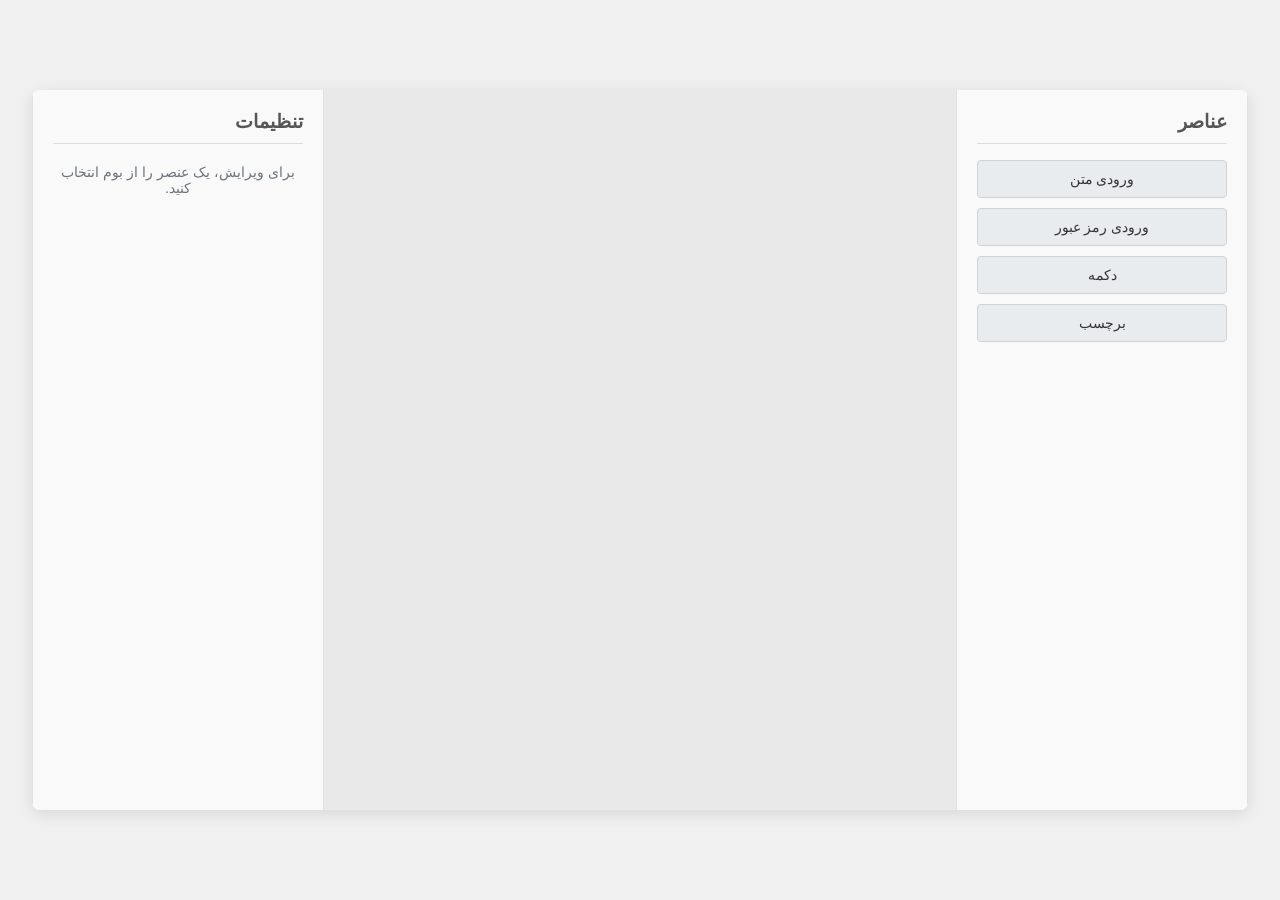
==== form-editor/index.html @ 1cc9f380 "feat: Implement MVP for HTML/CSS Form Editor This commit introduces the Minimum Viable Product (MVP)" ====
<!DOCTYPE html>
<html lang="fa" dir="rtl">
<head>
    <meta charset="UTF-8">
    <meta name="viewport" content="width=device-width, initial-scale=1.0">
    <title>ویرایشگر فرم</title>
    <link rel="stylesheet" href="css/style.css">
</head>
<body>
    <div id="editor-container">
        <aside id="elements-panel">
            <h2>عناصر</h2>
            <!-- Draggable elements -->
        </aside>
        <main id="canvas">
            <!-- Form preview/building area -->
        </main>
        <aside id="properties-panel">
            <h2>تنظیمات</h2>
            <p>برای ویرایش، یک عنصر را از بوم انتخاب کنید.</p>
            <!-- Properties -->
            <button id="export-button" class="editor-button">خروجی HTML/CSS</button>
        </aside>
    </div>

    <!-- Export Modal -->
    <div id="export-modal" class="modal-overlay">
        <div class="modal-content">
            <button id="close-modal-button" class="modal-close-button">&times;</button>
            <h3>کد خروجی</h3>
            <div class="code-tabs">
                <button class="tab-button active" data-tab="html-output-container">HTML</button>
                <button class="tab-button" data-tab="css-output-container">CSS</button>
            </div>
            <div id="html-output-container" class="code-container active">
                <textarea id="html-output" readonly></textarea>
            </div>
            <div id="css-output-container" class="code-container">
                <textarea id="css-output" readonly></textarea>
            </div>
        </div>
    </div>

    <script src="js/templates.js"></script>
    <script src="js/elements.js"></script>
    <script src="js/properties.js"></script>
    <script src="js/storage.js"></script>
    <script src="js/export.js"></script> <!-- Load export.js -->
    <script src="js/app.js"></script>
</body>
</html>
---- form-editor/css/style.css ----
body {
    font-family: sans-serif;
    margin: 0;
    background-color: #f0f0f0;
    display: flex;
    justify-content: center;
    align-items: center;
    min-height: 100vh;
    color: #333;
}

#editor-container {
    display: flex;
    width: 95%;
    max-width: 1600px;
    height: 80vh;
    background-color: #fff;
    border-radius: 8px;
    box-shadow: 0 4px 15px rgba(0, 0, 0, 0.1);
    overflow: hidden;
}

#elements-panel, #properties-panel {
    width: 250px;
    padding: 20px;
    background-color: #f9f9f9;
    border-left: 1px solid #e0e0e0; /* For properties-panel */
    border-right: 1px solid #e0e0e0; /* For elements-panel */
    overflow-y: auto;
}

#elements-panel h2, #properties-panel h2 {
    margin-top: 0;
    font-size: 1.2em;
    color: #555;
    border-bottom: 1px solid #ddd;
    padding-bottom: 10px;
}

#canvas {
    flex-grow: 1;
    padding: 20px;
    background-color: #e9e9e9; /* Slightly different background for canvas */
    overflow-y: auto;
    display: flex;
    flex-direction: column;
    align-items: center;
    /* justify-content: center; */ /* Commented out to allow content to flow from top */
}

#canvas h2 {
    margin-top: 0;
    color: #777;
    font-size: 1em;
    text-align: center;
}

/* Basic styling for future elements for visibility */
.form-element-placeholder {
    border: 1px dashed #ccc;
    padding: 10px;
    margin-bottom: 10px;
    background-color: #fff;
    cursor: grab;
    text-align: center;
}

/* Styling for the displayed form template */
.form-template {
    background-color: #ffffff;
    padding: 25px;
    border-radius: 8px;
    box-shadow: 0 2px 10px rgba(0, 0, 0, 0.1);
    width: 100%; /* Default to full width of canvas area */
    max-width: 400px; /* Max width for a typical login form */
    margin: 20px auto; /* Center it in the canvas if canvas is wider */
    border: 1px solid #ddd;
}

.form-template h3 {
    margin-top: 0;
    margin-bottom: 20px;
    font-size: 1.5em;
    color: #333;
    text-align: center;
}

.form-group {
    margin-bottom: 15px;
}

.form-group label {
    display: block;
    margin-bottom: 5px;
    font-weight: bold;
    color: #555;
}

.form-group input[type="email"],
.form-group input[type="password"] {
    width: calc(100% - 20px); /* Account for padding */
    padding: 10px;
    border: 1px solid #ccc;
    border-radius: 4px;
    box-sizing: border-box;
}

.form-group button[type="submit"] {
    width: 100%;
    padding: 10px 15px;
    background-color: #007bff;
    color: white;
    border: none;
    border-radius: 4px;
    font-size: 1em;
    cursor: pointer;
    transition: background-color 0.3s ease;
}

.form-group button[type="submit"]:hover {
    background-color: #0056b3;
}

/* Styling for Draggable Palette Items */
.palette-item {
    padding: 10px;
    margin-bottom: 10px;
    background-color: #e9ecef;
    border: 1px solid #ced4da;
    border-radius: 4px;
    cursor: grab;
    text-align: center;
    font-size: 0.9em;
}

.palette-item:hover {
    background-color: #dee2e6;
}

.palette-item .form-element-placeholder {
    border: none; /* Remove border from placeholder text if it's inside palette item */
    padding: 0;
    margin-bottom: 0;
    background-color: transparent;
}

/* Styling for items once dropped on canvas (basic) */
/* .draggable-item in canvas.js already has some styling from template */
#canvas .form-group { /* Ensure dropped items also have some spacing */
    margin-bottom: 10px;
    padding: 10px;
    border: 1px dashed #adb5bd; /* Dashed border for newly dropped items */
    background-color: #fff; /* Give them a background */
}
#canvas .form-group label,
#canvas .form-group input,
#canvas .form-group button {
     /* Ensure they are block or styled appropriately if not already */
}

/* Styling for Selected Elements on Canvas */
#canvas .form-group.selected {
    border: 2px solid #007bff; /* Blue border for selected */
    box-shadow: 0 0 5px rgba(0, 123, 255, 0.5);
}

/* Styling for Properties Panel */
#properties-panel .property-group {
    margin-bottom: 15px;
    padding: 10px;
    background-color: #f8f9fa;
    border: 1px solid #e9ecef;
    border-radius: 4px;
}

#properties-panel .property-group label {
    display: block;
    margin-bottom: 5px;
    font-size: 0.9em;
    color: #495057;
    font-weight: bold;
}

#properties-panel .property-group input[type="text"],
#properties-panel .property-group input[type="color"] { /* Added color type for future */
    width: calc(100% - 16px); /* Account for padding */
    padding: 8px;
    border: 1px solid #ced4da;
    border-radius: 4px;
    box-sizing: border-box;
}
#properties-panel > p { /* Styling for the default message */
    font-size: 0.9em;
    color: #6c757d;
    text-align: center;
    margin-top: 20px;
}

/* Export Button */
.editor-button {
    display: block;
    width: calc(100% - 40px); /* Adjust to fit padding of properties-panel */
    margin: 20px auto 10px;
    padding: 10px 15px;
    background-color: #28a745; /* Green */
    color: white;
    border: none;
    border-radius: 4px;
    font-size: 1em;
    cursor: pointer;
    text-align: center;
}

.editor-button:hover {
    background-color: #218838;
}

/* Export Modal Styles */
.modal-overlay {
    display: none; /* Hidden by default */
    position: fixed;
    top: 0;
    left: 0;
    width: 100%;
    height: 100%;
    background-color: rgba(0, 0, 0, 0.6);
    justify-content: center;
    align-items: center;
    z-index: 1000;
    padding: 20px;
    box-sizing: border-box;
}

.modal-content {
    background-color: #fff;
    padding: 25px;
    border-radius: 8px;
    box-shadow: 0 5px 15px rgba(0, 0, 0, 0.3);
    width: 90%;
    max-width: 800px;
    max-height: 80vh;
    display: flex;
    flex-direction: column;
    position: relative;
}

.modal-close-button {
    position: absolute;
    top: 10px;
    /* right: 15px; For LTR */
    left: 15px; /* Adjusted for RTL */
    font-size: 1.8em;
    font-weight: bold;
    color: #aaa;
    background: none;
    border: none;
    cursor: pointer;
}
/* If you want specific for LTR uncomment this */
/* html[dir="ltr"] .modal-close-button {
    right: 15px;
    left: auto;
} */


.modal-content h3 {
    margin-top: 0;
    margin-bottom: 15px;
    color: #333;
}

.code-tabs {
    display: flex;
    margin-bottom: 10px;
}

.tab-button {
    padding: 10px 15px;
    cursor: pointer;
    border: 1px solid #ddd;
    background-color: #f9f9f9;
    /* margin-left: 5px; For LTR */
    margin-right: 5px; /* For RTL */
    border-bottom: none;
    border-radius: 4px 4px 0 0;
}
/* If you want specific for LTR uncomment this */
/* html[dir="ltr"] .tab-button {
    margin-left: 5px;
    margin-right: 0;
} */


.tab-button.active {
    background-color: #fff;
    border-bottom: 1px solid #fff;
    position: relative;
    top: 1px;
}

.code-container {
    display: none;
    border: 1px solid #ddd;
    padding:10px;
    border-radius: 0 0 4px 4px;
    flex-grow: 1;
    display: flex;
}

.code-container.active {
    display: flex;
}

.code-container textarea {
    width: 100%;
    height: 300px;
    flex-grow: 1;
    border: 1px solid #ccc;
    border-radius: 4px;
    padding: 10px;
    font-family: monospace;
    font-size: 0.9em;
    resize: none;
    box-sizing: border-box;
    direction: ltr; /* Ensure code textareas are LTR */
}
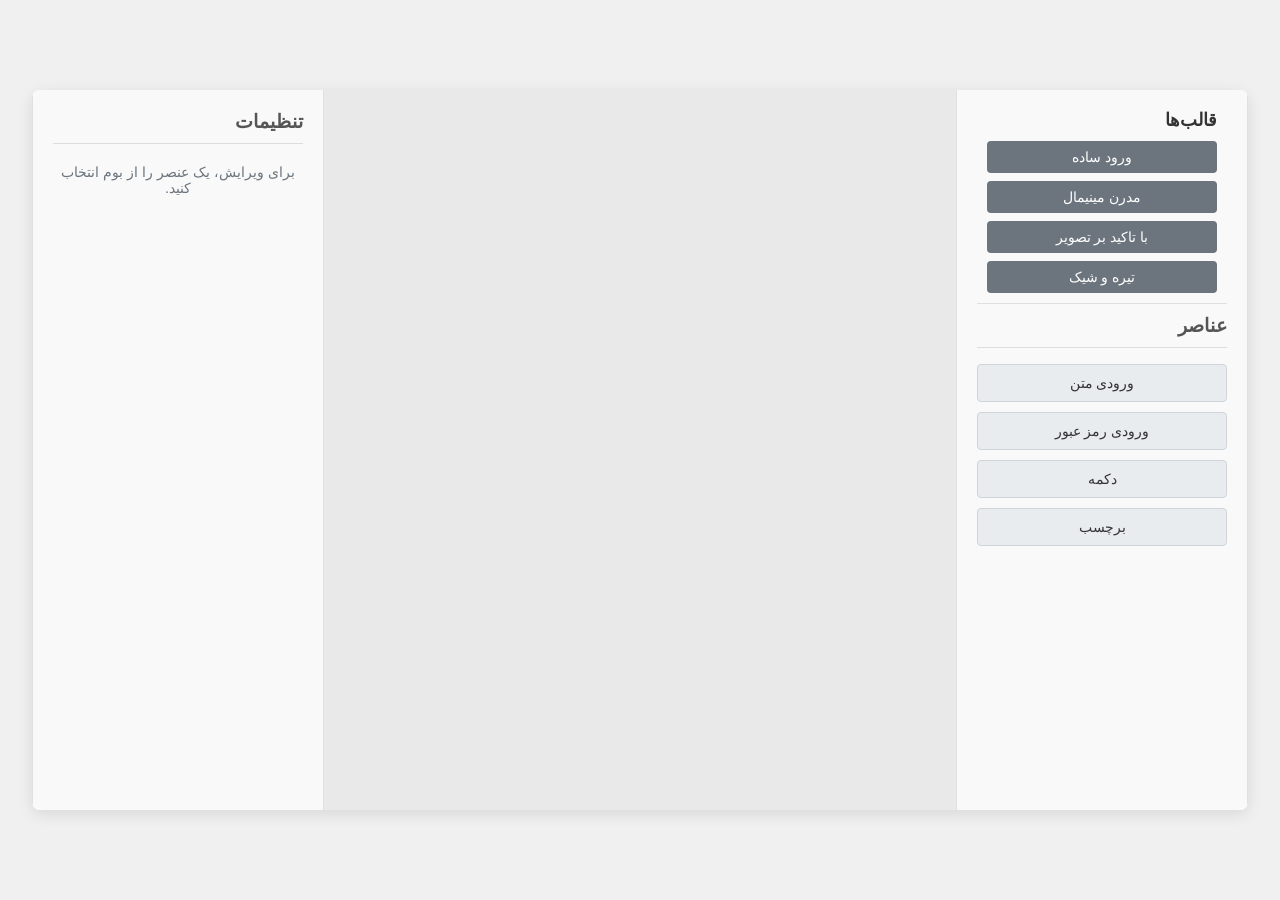
==== commit f3c295b9: "feat: Add multiple templates and selection UI to form editor This commit enhances the form editor by" ====
--- a/form-editor/index.html
+++ b/form-editor/index.html
@@ -9,6 +9,7 @@
 <body>
     <div id="editor-container">
         <aside id="elements-panel">
+            <div id="template-selector-container"><h3>قالب‌ها</h3></div>
             <h2>عناصر</h2>
             <!-- Draggable elements -->
         </aside>
--- a/form-editor/css/style.css
+++ b/form-editor/css/style.css
@@ -324,3 +324,169 @@
     box-sizing: border-box;
     direction: ltr; /* Ensure code textareas are LTR */
 }
+
+/* Placeholder styles for new templates - can be greatly expanded */
+
+/* Modern Minimal Theme */
+.modern-minimal-theme {
+    background-color: #fff;
+    text-align: center;
+    padding: 30px;
+    border-radius: 8px; /* Already has from .form-template */
+}
+.modern-minimal-theme .tagline {
+    font-size: 0.9em;
+    color: #666;
+    margin-bottom: 20px;
+}
+.modern-minimal-theme .form-group input[type="email"],
+.modern-minimal-theme .form-group input[type="password"] {
+    background-color: #f7f7f7;
+    border: 1px solid #eee;
+    padding: 12px 15px;
+}
+.modern-minimal-theme .options {
+    display: flex;
+    justify-content: space-between;
+    align-items: center;
+    font-size: 0.85em;
+    margin-bottom: 20px;
+}
+.modern-minimal-theme .checkbox-label { font-weight: normal; color: #555; }
+.modern-minimal-theme .forgot-password { color: #007bff; text-decoration: none; }
+.modern-minimal-theme .button-primary { background-color: #007bff; padding: 12px; font-size: 1em; }
+.modern-minimal-theme .social-login p { font-size: 0.8em; color: #888; margin: 15px 0 10px; }
+.modern-minimal-theme .social-button {
+    padding: 8px 15px; border: 1px solid #ddd; border-radius: 4px; margin: 0 5px; background-color: #fff; cursor: pointer;
+}
+.modern-minimal-theme .form-footer { font-size: 0.9em; color: #666; margin-top: 20px; }
+.modern-minimal-theme .form-footer a { color: #007bff; text-decoration: none; font-weight: bold; }
+
+
+/* Image Focus Theme */
+.image-focus-theme {
+    display: flex;
+    max-width: 700px; /* Wider for two columns */
+    padding: 0 !important; /* Remove padding from .form-template, use !important if necessary */
+    overflow: hidden; /* Ensure rounded corners clip children */
+}
+.image-focus-theme .image-side {
+    width: 45%;
+    background-color: #007bff; /* Placeholder color */
+    color: white;
+    padding: 40px 20px;
+    display: flex;
+    flex-direction: column;
+    justify-content: center;
+    text-align: center;
+    /* background-image: url('your-image.jpg'); background-size: cover; */
+}
+.image-focus-theme .image-side h2 { margin-top: 0; }
+.image-focus-theme .form-side {
+    width: 55%;
+    padding: 30px;
+    background-color: #fff;
+}
+.image-focus-theme .form-side h3 { text-align: center; margin-bottom: 25px; }
+
+
+/* Dark Sleek Theme */
+.dark-sleek-theme {
+    background-color: #2c3e50; /* Dark background */
+    color: #ecf0f1; /* Light text */
+    padding: 30px;
+    border-radius: 8px;
+}
+.dark-sleek-theme .form-header { text-align: center; margin-bottom: 25px; }
+.dark-sleek-theme .form-header h2 { margin-bottom: 5px; }
+.dark-sleek-theme .form-header p { font-size: 0.9em; color: #bdc3c7; }
+.dark-sleek-theme .form-group { position: relative; } /* For icon positioning */
+.dark-sleek-theme .form-group input[type="email"],
+.dark-sleek-theme .form-group input[type="password"] {
+    background-color: #34495e;
+    border: 1px solid #4a6278;
+    color: #ecf0f1;
+    padding: 12px 15px;
+    padding-left: 35px; /* Space for icon (RTL) */
+    padding-right: 15px; /* Default padding */
+}
+html[dir="ltr"] .dark-sleek-theme .form-group input[type="email"],
+html[dir="ltr"] .dark-sleek-theme .form-group input[type="password"] {
+    padding-right: 35px; /* Space for icon (LTR) */
+    padding-left: 15px; /* Default padding */
+}
+.dark-sleek-theme .form-group input::placeholder { color: #95a5a6; }
+.dark-sleek-theme .input-icon {
+    position: absolute;
+    top: 50%;
+    left: 10px; /* For RTL */
+    transform: translateY(-50%);
+    color: #95a5a6;
+}
+html[dir="ltr"] .dark-sleek-theme .input-icon {
+    right: 10px;
+    left: auto;
+}
+.dark-sleek-theme .button-primary {
+    background-color: #3498db; /* Brighter blue for dark theme */
+    color: #fff;
+    padding: 12px;
+    font-size: 1em;
+    width: auto; flex-grow: 1;
+    margin-left: 10px; /* For RTL */
+}
+html[dir="ltr"] .dark-sleek-theme .button-primary {
+    margin-left: 0;
+    margin-right: 10px;
+}
+.dark-sleek-theme .button-primary:hover { background-color: #2980b9; }
+.dark-sleek-theme .action-group { display: flex; align-items: center; }
+.dark-sleek-theme .link-button {
+    color: #3498db; text-decoration: none; font-size: 0.9em;
+}
+.dark-sleek-theme .link-button:hover { text-decoration: underline; }
+
+/* Template Selector UI */
+#template-selector-container {
+    padding: 0 10px 10px 10px; /* Adjusted padding to be only at bottom */
+    border-bottom: 1px solid #e0e0e0;
+    margin-bottom: 10px;
+}
+
+#template-selector-container h3 {
+    margin-top: 0; /* Reset margin if it's the first child of elements-panel */
+    margin-bottom: 10px;
+    font-size: 1.1em;
+    color: #333;
+    padding-top: 0; /* No padding if it's first */
+}
+
+/* Ensure the H3 for templates is not styled like a panel H2 if it's inside the panel padding */
+#elements-panel > #template-selector-container > h3 {
+    border-bottom: none;
+    padding-bottom: 0;
+}
+
+
+.templates-list {
+    display: flex;
+    flex-direction: column;
+    gap: 8px; /* Space between template buttons */
+}
+
+.template-select-button { /* Uses .editor-button styles too but overrides some */
+    background-color: #6c757d !important; /* Greyish, needs important to override green .editor-button */
+    font-size: 0.9em !important;
+    padding: 8px 10px !important;
+    width: 100% !important; /* Full width within its container */
+    box-sizing: border-box !important;
+    margin: 0 auto !important; /* Remove inherited margin from .editor-button */
+}
+
+.template-select-button:hover {
+    background-color: #5a6268 !important;
+}
+
+#draggable-elements-list {
+    padding-top: 0px; /* No extra padding if H2 is separate */
+}
